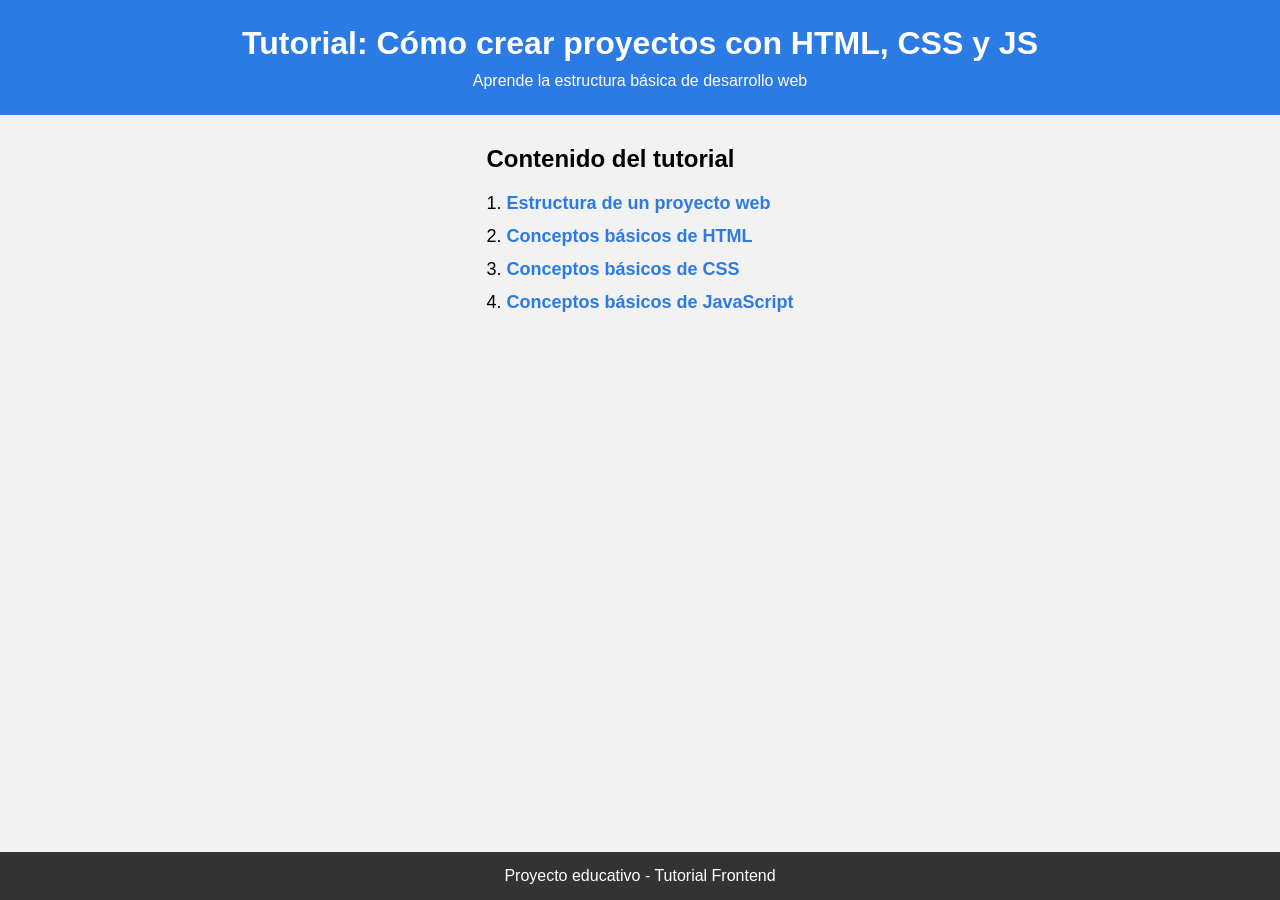
==== index.html @ eda2c2cf "Tutorial" ====
<!DOCTYPE html>
<html lang="es">

<head>
<meta charset="UTF-8">
<title>Tutorial HTML CSS JS</title>
<link rel="stylesheet" href="styles.css">
</head>

<body>

<header>
<h1>Tutorial: Cómo crear proyectos con HTML, CSS y JS</h1>
<p>Aprende la estructura básica de desarrollo web</p>
</header>

<main>

<h2>Contenido del tutorial</h2>

<ol>

<li>
<a href="estructura.html">Estructura de un proyecto web</a>
</li>

<li>
<a href="html.html">Conceptos básicos de HTML</a>
</li>

<li>
<a href="css.html">Conceptos básicos de CSS</a>
</li>

<li>
<a href="js.html">Conceptos básicos de JavaScript</a>
</li>

</ol>

</main>

<footer>
<p>Proyecto educativo - Tutorial Frontend</p>
</footer>

</body>
</html>
---- styles.css ----
/* RESET BASICO */

*{
margin:0;
padding:0;
box-sizing:border-box;
}

/* ESTRUCTURA GENERAL */

html, body{
height:100%;
font-family:Arial, Helvetica, sans-serif;
background:#f2f2f2;
}

body{
display:flex;
flex-direction:column;
min-height:100vh;
}

/* HEADER */

header{
background:#2c7be5;
color:white;
text-align:center;
padding:25px;
}

header h1{
margin-bottom:10px;
}

/* CONTENIDO PRINCIPAL */

main{
flex:1;
padding:30px;
max-width:900px;
margin:auto;
}

/* LISTA DEL HOME */

ol{
margin-top:20px;
padding-left:20px;
}

ol li{
margin-bottom:12px;
font-size:18px;
}

/* ENLACES */

a{
color:#2c7be5;
text-decoration:none;
font-weight:bold;
}

a:hover{
text-decoration:underline;
}

/* SECCIONES DE CONTENIDO */

section{
background:white;
padding:20px;
margin-bottom:20px;
border-radius:8px;
box-shadow:0px 2px 5px rgba(0,0,0,0.1);
}

/* IMAGENES */

img{
width:200px;
margin:15px 0;
display:block;
}

/* BOTON VOLVER */

.btn{
display:inline-block;
margin-top:20px;
padding:10px 16px;
background:#28a745;
color:white;
border-radius:5px;
}

.btn:hover{
background:#1e7e34;
}

/* EJEMPLOS CSS */

.ejemploColor{
color:red;
font-weight:bold;
margin-top:10px;
}

.caja{
background:#ddd;
padding:20px;
border-radius:8px;
width:200px;
margin-top:10px;
}

/* BOTONES JS */

button{
margin-top:15px;
padding:10px 15px;
background:#ff9800;
color:white;
border:none;
border-radius:5px;
cursor:pointer;
}

button:hover{
background:#e68900;
}

/* FOOTER */

footer{
background:#333;
color:white;
text-align:center;
padding:15px;
margin-top:auto;
}
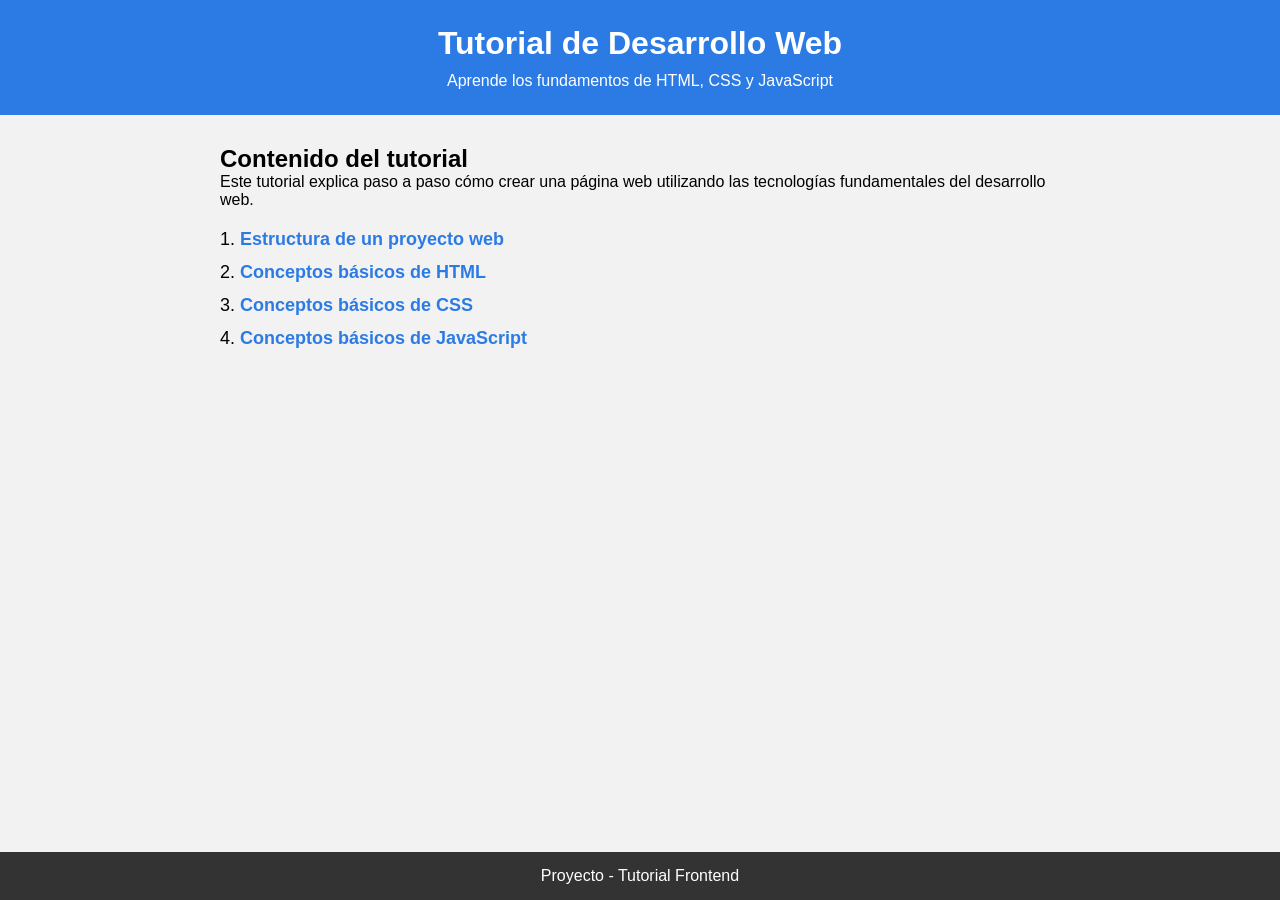
==== commit 3fcad966: "tutorial 2" ====
--- a/index.html
+++ b/index.html
@@ -2,21 +2,28 @@
 <html lang="es">
 
 <head>
+
 <meta charset="UTF-8">
-<title>Tutorial HTML CSS JS</title>
+<title>Tutorial Desarrollo Web</title>
 <link rel="stylesheet" href="styles.css">
+
 </head>
 
 <body>
 
 <header>
-<h1>Tutorial: Cómo crear proyectos con HTML, CSS y JS</h1>
-<p>Aprende la estructura básica de desarrollo web</p>
+<h1>Tutorial de Desarrollo Web</h1>
+<p>Aprende los fundamentos de HTML, CSS y JavaScript</p>
 </header>
 
 <main>
 
 <h2>Contenido del tutorial</h2>
+
+<p>
+Este tutorial explica paso a paso cómo crear una página web utilizando
+las tecnologías fundamentales del desarrollo web.
+</p>
 
 <ol>
 
@@ -41,8 +48,9 @@
 </main>
 
 <footer>
-<p>Proyecto educativo - Tutorial Frontend</p>
+<p>Proyecto - Tutorial Frontend</p>
 </footer>
 
 </body>
+
 </html>
--- a/styles.css
+++ b/styles.css
@@ -139,4 +139,35 @@
 text-align:center;
 padding:15px;
 margin-top:auto;
+}
+
+/* BLOQUES DE CODIGO */
+
+pre{
+
+background:#1e1e1e;
+color:#00ff88;
+
+padding:15px;
+
+border-radius:8px;
+
+margin:15px 0;
+
+font-family:monospace;
+
+overflow-x:auto;
+
+}
+
+/* LINEA SEPARADORA */
+
+hr{
+
+margin:30px 0;
+
+border:none;
+
+border-top:1px solid #ccc;
+
 }
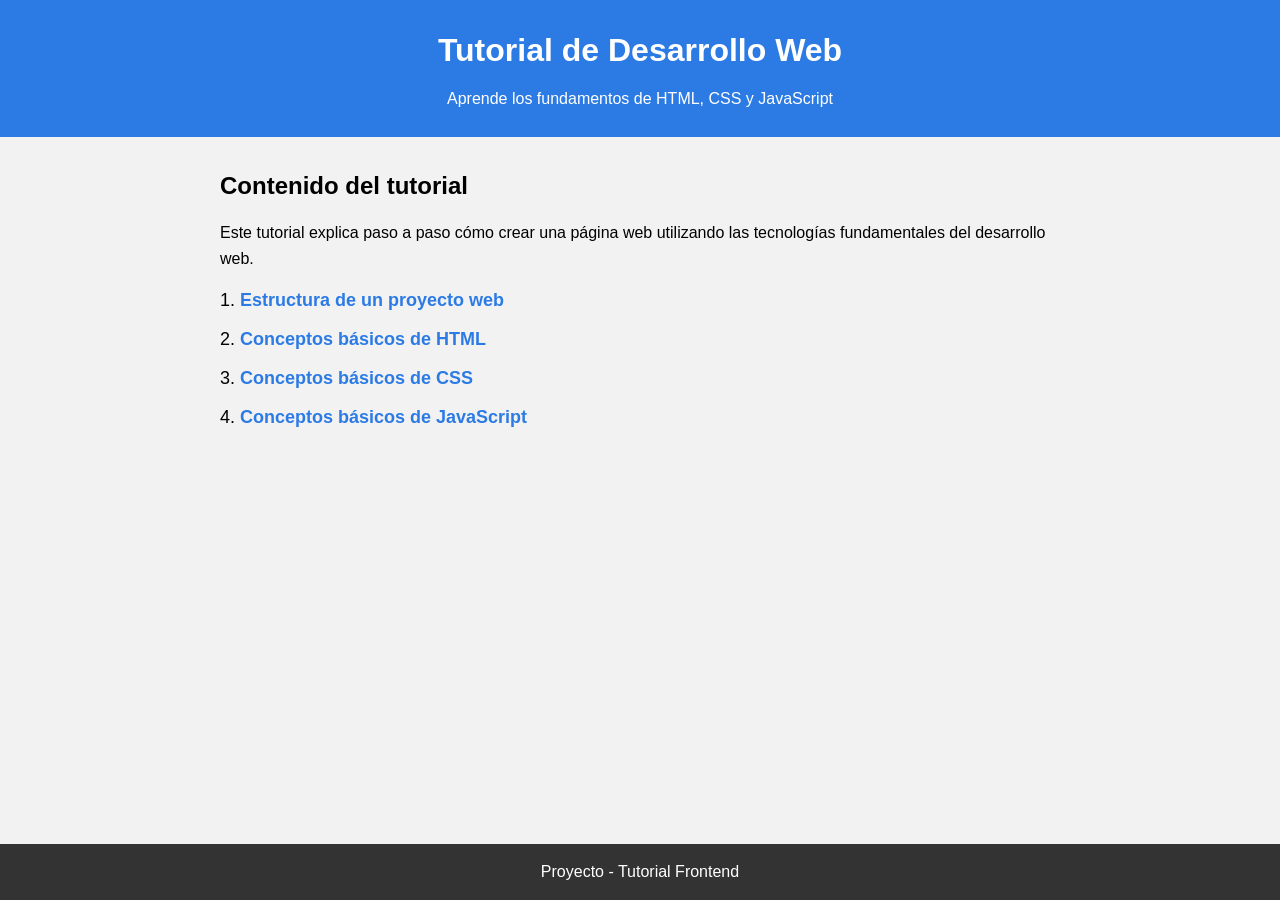
==== commit ead28814: "add setup responsive" ====
--- a/index.html
+++ b/index.html
@@ -4,6 +4,7 @@
 <head>
 
 <meta charset="UTF-8">
+<meta name="viewport" content="width=device-width, initial-scale=1.0">
 <title>Tutorial Desarrollo Web</title>
 <link rel="stylesheet" href="styles.css">
 
--- a/styles.css
+++ b/styles.css
@@ -1,4 +1,4 @@
-/* RESET BASICO */
+/* RESET GENERAL */
 
 *{
 margin:0;
@@ -6,13 +6,17 @@
 box-sizing:border-box;
 }
 
-/* ESTRUCTURA GENERAL */
+/* CONFIGURACION GENERAL */
 
 html, body{
 height:100%;
 font-family:Arial, Helvetica, sans-serif;
 background:#f2f2f2;
-}
+font-size:16px;
+line-height:1.6;
+}
+
+/* LAYOUT PRINCIPAL */
 
 body{
 display:flex;
@@ -33,28 +37,46 @@
 margin-bottom:10px;
 }
 
-/* CONTENIDO PRINCIPAL */
+/* CONTENIDO */
 
 main{
+
 flex:1;
+
 padding:30px;
+
 max-width:900px;
+
 margin:auto;
-}
-
-/* LISTA DEL HOME */
+
+width:90%;
+
+}
+
+/* TITULOS */
+
+h2{
+margin-bottom:15px;
+}
+
+h3{
+margin-top:25px;
+margin-bottom:10px;
+}
+
+/* LISTAS */
 
 ol{
-margin-top:20px;
 padding-left:20px;
+margin-top:15px;
 }
 
 ol li{
-margin-bottom:12px;
+margin-bottom:10px;
 font-size:18px;
 }
 
-/* ENLACES */
+/* LINKS */
 
 a{
 color:#2c7be5;
@@ -66,33 +88,82 @@
 text-decoration:underline;
 }
 
-/* SECCIONES DE CONTENIDO */
-
-section{
-background:white;
-padding:20px;
-margin-bottom:20px;
-border-radius:8px;
-box-shadow:0px 2px 5px rgba(0,0,0,0.1);
-}
-
-/* IMAGENES */
+/* IMAGENES RESPONSIVE */
 
 img{
-width:200px;
+max-width:100%;
+height:auto;
 margin:15px 0;
 display:block;
 }
 
+/* BLOQUES DE CODIGO */
+
+pre{
+
+background:#1e1e1e;
+color:#00ff88;
+
+padding:15px;
+
+border-radius:8px;
+
+font-family:monospace;
+
+overflow-x:auto;
+
+margin:15px 0;
+
+}
+
+/* SEPARADOR */
+
+hr{
+margin:30px 0;
+border:none;
+border-top:1px solid #ccc;
+}
+
+/* BOTONES */
+
+button{
+
+margin-top:15px;
+
+padding:10px 15px;
+
+background:#ff9800;
+
+color:white;
+
+border:none;
+
+border-radius:5px;
+
+cursor:pointer;
+
+}
+
+button:hover{
+background:#e68900;
+}
+
 /* BOTON VOLVER */
 
 .btn{
+
 display:inline-block;
+
 margin-top:20px;
+
 padding:10px 16px;
+
 background:#28a745;
-color:white;
+
+color:white;
+
 border-radius:5px;
+
 }
 
 .btn:hover{
@@ -115,59 +186,58 @@
 margin-top:10px;
 }
 
-/* BOTONES JS */
+/* FOOTER */
+
+footer{
+
+background:#333;
+
+color:white;
+
+text-align:center;
+
+padding:15px;
+
+margin-top:auto;
+
+}
+
+/* RESPONSIVE */
+
+@media (max-width:768px){
+
+header{
+padding:18px;
+}
+
+header h1{
+font-size:22px;
+}
+
+main{
+padding:20px;
+width:95%;
+}
+
+h2{
+font-size:20px;
+}
+
+h3{
+font-size:18px;
+}
+
+ol li{
+font-size:16px;
+}
 
 button{
-margin-top:15px;
-padding:10px 15px;
-background:#ff9800;
-color:white;
-border:none;
-border-radius:5px;
-cursor:pointer;
-}
-
-button:hover{
-background:#e68900;
-}
-
-/* FOOTER */
-
-footer{
-background:#333;
-color:white;
+width:100%;
+}
+
+.btn{
+display:block;
 text-align:center;
-padding:15px;
-margin-top:auto;
-}
-
-/* BLOQUES DE CODIGO */
-
-pre{
-
-background:#1e1e1e;
-color:#00ff88;
-
-padding:15px;
-
-border-radius:8px;
-
-margin:15px 0;
-
-font-family:monospace;
-
-overflow-x:auto;
-
-}
-
-/* LINEA SEPARADORA */
-
-hr{
-
-margin:30px 0;
-
-border:none;
-
-border-top:1px solid #ccc;
+}
 
 }
